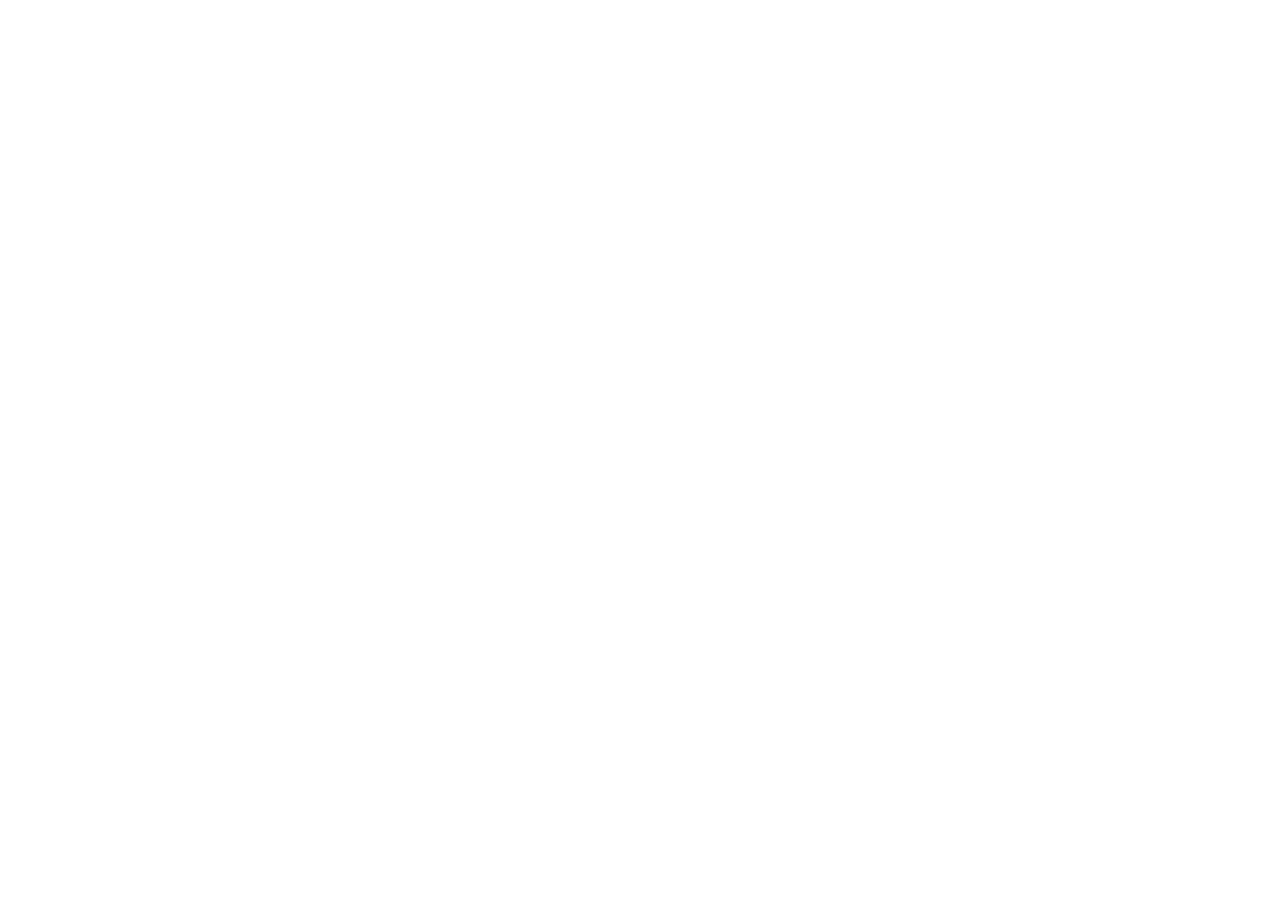
==== index.html @ da7f45eb "Project Initialization" ====
<!DOCTYPE html>
<html lang="en">
<head>
    <meta charset="UTF-8">
    <meta http-equiv="X-UA-Compatible" content="IE=edge">
    <meta name="viewport" content="width=device-width, initial-scale=1.0">
    <title>Document</title>
</head>
<body>
    
</body>
</html>
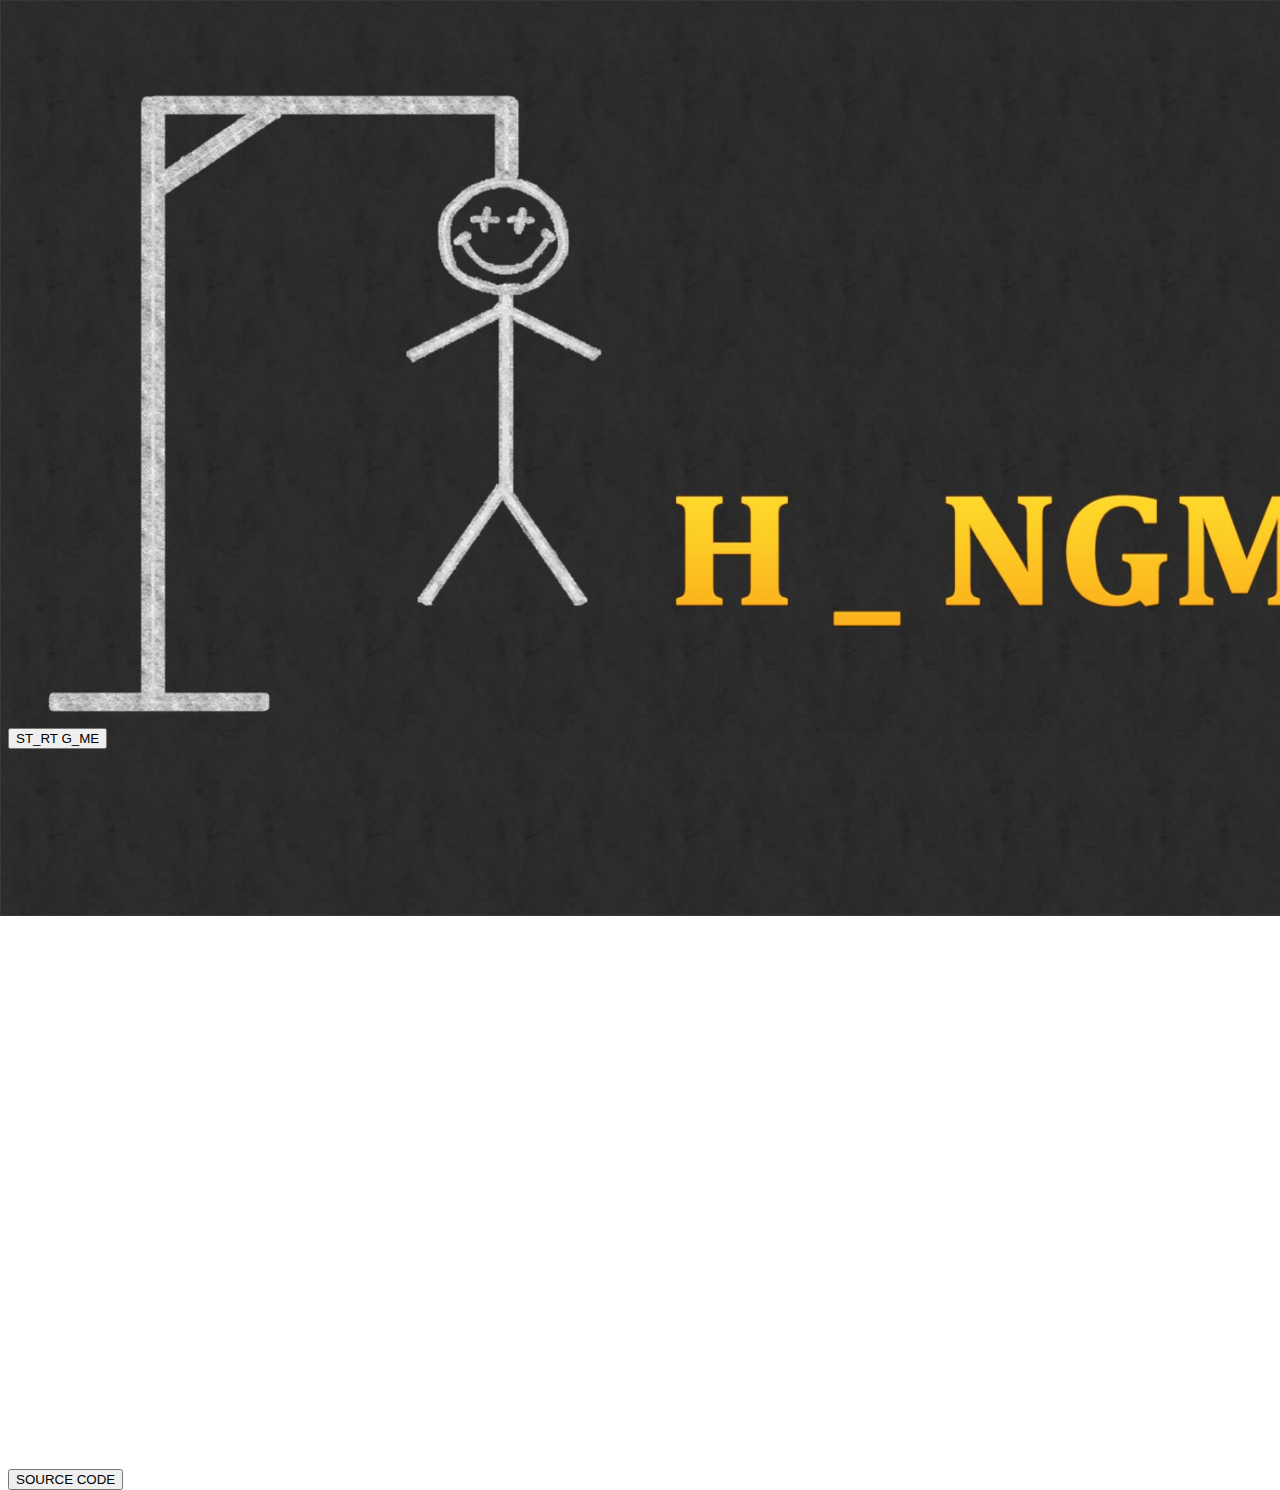
==== commit a1149b68: "Code is formatted and commented" ====
--- a/index.html
+++ b/index.html
@@ -1,12 +1,36 @@
 <!DOCTYPE html>
 <html lang="en">
-<head>
-    <meta charset="UTF-8">
-    <meta http-equiv="X-UA-Compatible" content="IE=edge">
-    <meta name="viewport" content="width=device-width, initial-scale=1.0">
-    <title>Document</title>
-</head>
-<body>
-    
-</body>
+   <head>
+      <meta charset="UTF-8">
+      <meta http-equiv="X-UA-Compatible" content="IE=edge">
+      <meta name="viewport" content="width=device-width, initial-scale=1.0">
+      <!-- Bootstrap 5 Css cdn link -->
+      <link href="https://cdn.jsdelivr.net/npm/bootstrap@5.3.0-alpha1/dist/css/bootstrap.min.css" rel="stylesheet" integrity="sha384-GLhlTQ8iRABdZLl6O3oVMWSktQOp6b7In1Zl3/Jr59b6EGGoI1aFkw7cmDA6j6gD" crossorigin="anonymous">
+      <!-- Bootstrap 5 Css cdn link -->
+      <!-- External Css link -->
+      <link rel="stylesheet" href="public/css-files/main-page.css">
+      <!-- External Css link -->
+      <title>Hangman Game</title>
+   </head>
+   <body>
+      <div class="fluid-container">
+         <div class="row">
+            <div class="row justify-content-end" id="centerized-div">
+               <div class="col-4 text-center">
+                  <!-- Game Starter Button-->
+                  <a href="public/html-files/hangman.html"><button type="button" class="btn btn-outline-warning" id="game-button">ST_RT G_ME</button></a>
+                  <!-- Game Starter Button-->
+               </div>
+               <div class="col-4 text-center">
+                  <!-- Source Code Button-->
+                  <a href="https://github.com/SerhatKumas/Javascript--HangmanGame.git"><button type="button" class="btn btn-outline-warning" id="game-button">SOURCE CODE</button></a>
+                  <!-- Source Code Button-->
+               </div>
+            </div>
+         </div>
+      </div>
+      <!-- Bootstrap 5 Js cdn link -->
+      <script src="https://cdn.jsdelivr.net/npm/bootstrap@5.3.0-alpha1/dist/js/bootstrap.bundle.min.js" integrity="sha384-w76AqPfDkMBDXo30jS1Sgez6pr3x5MlQ1ZAGC+nuZB+EYdgRZgiwxhTBTkF7CXvN" crossorigin="anonymous"></script>
+      <!-- Bootstrap 5 Js cdn link -->
+   </body>
 </html>--- a/public/css-files/main-page.css
+++ b/public/css-files/main-page.css
@@ -0,0 +1,22 @@
+/* Main Page Css File */
+
+/* Google Fonts import link */
+@import url('https://fonts.googleapis.com/css2?family=Itim&display=swap');
+
+ body {
+     height: 100vh;
+     width: 100vw;
+     background-image: url(../images/background.jpeg);
+     background-repeat: no-repeat;
+     background-size: cover;
+     font-family: 'Itim', cursive;
+     overflow: hidden;
+}
+ #centerized-div {
+     min-height: 100vh 
+}
+
+/* Game Button positioning*/
+ #game-button {
+     margin-top: 80vh;
+}
